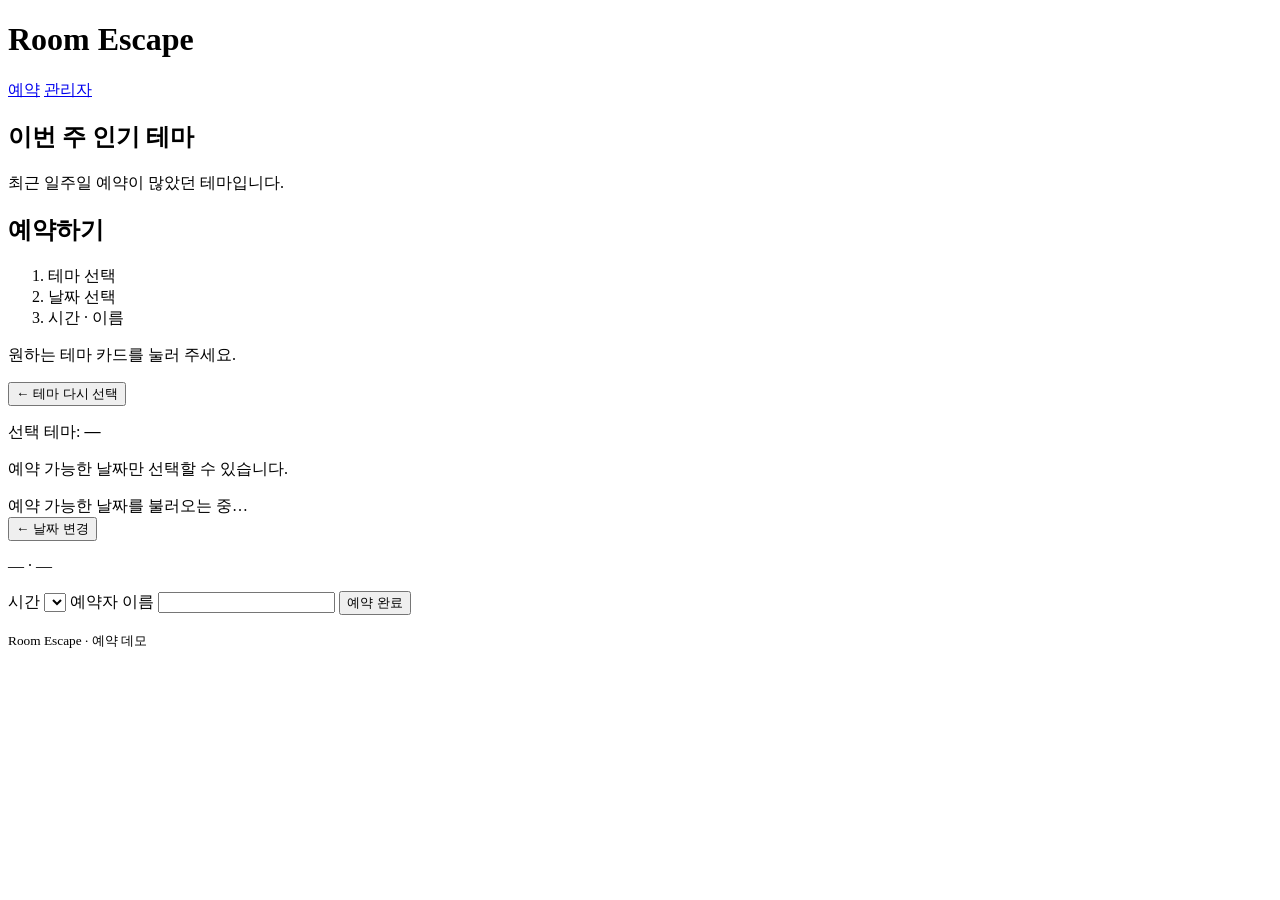
==== src/main/resources/static/index.html @ 8f5b9e77 "chore: 방탈출 사용자 예약 코드 추가" ====
<!DOCTYPE html>
<html lang="ko">
<head>
  <meta charset="UTF-8" />
  <meta name="viewport" content="width=device-width, initial-scale=1" />
  <title>룸이스케이프 예약</title>
  <link rel="stylesheet" href="/css/user.css" />
</head>
<body>
  <header class="site-header">
    <div class="header-inner">
      <h1 class="logo">Room Escape</h1>
      <nav class="header-nav">
        <a href="/index.html" class="nav-link active">예약</a>
        <a href="/admin.html" class="nav-link">관리자</a>
      </nav>
    </div>
  </header>

  <main class="main">
    <section class="popular-section" aria-labelledby="popular-title">
      <h2 id="popular-title" class="section-title">이번 주 인기 테마</h2>
      <p class="section-desc">최근 일주일 예약이 많았던 테마입니다.</p>
      <div id="popular-list" class="popular-strip"></div>
    </section>

    <section class="booking-section" aria-labelledby="booking-title">
      <h2 id="booking-title" class="section-title">예약하기</h2>
      <ol class="steps" aria-label="예약 단계">
        <li class="steps__item" data-step-indicator="1">테마 선택</li>
        <li class="steps__item" data-step-indicator="2">날짜 선택</li>
        <li class="steps__item" data-step-indicator="3">시간 · 이름</li>
      </ol>

      <div id="step-1" class="step-panel" data-step="1">
        <p class="panel-hint">원하는 테마 카드를 눌러 주세요.</p>
        <div id="theme-grid" class="theme-grid"></div>
      </div>

      <div id="step-2" class="step-panel is-hidden" data-step="2">
        <div class="step-toolbar">
          <button type="button" id="btn-back-to-themes" class="btn btn--ghost">← 테마 다시 선택</button>
          <p class="selected-theme-label">선택 테마: <strong id="selected-theme-name">—</strong></p>
        </div>
        <p class="panel-hint">예약 가능한 날짜만 선택할 수 있습니다.</p>
        <div id="calendar-loading" class="loading is-hidden">예약 가능한 날짜를 불러오는 중…</div>
        <div id="calendar-root" class="calendar"></div>
      </div>

      <div id="step-3" class="step-panel is-hidden" data-step="3">
        <div class="step-toolbar">
          <button type="button" id="btn-back-to-calendar" class="btn btn--ghost">← 날짜 변경</button>
        </div>
        <p class="summary-line">
          <span id="summary-theme">—</span>
          · <span id="summary-date">—</span>
        </p>
        <form id="reserve-form" class="reserve-form">
          <label class="field">
            <span class="field__label">시간</span>
            <select id="time-select" name="timeId" required></select>
          </label>
          <label class="field">
            <span class="field__label">예약자 이름</span>
            <input type="text" id="name-input" name="name" required autocomplete="name" />
          </label>
          <button type="submit" class="btn btn--primary">예약 완료</button>
        </form>
        <p id="reserve-message" class="message" role="status"></p>
      </div>
    </section>
  </main>

  <footer class="site-footer">
    <small>Room Escape · 예약 데모</small>
  </footer>

  <script src="/js/user.js" defer></script>
</body>
</html>
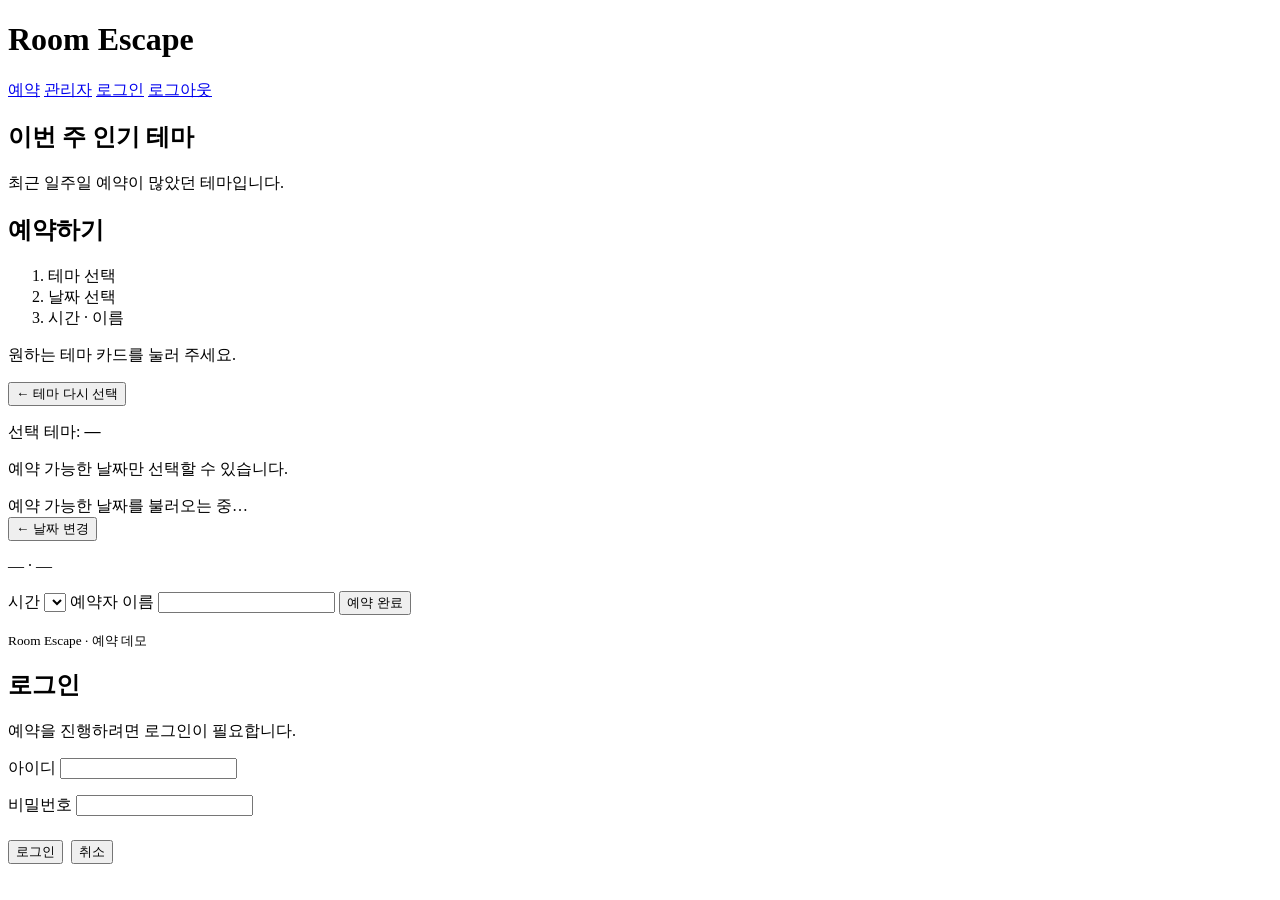
==== commit 9ceb5567: "feat: 인증 기능 추가" ====
--- a/src/main/resources/static/index.html
+++ b/src/main/resources/static/index.html
@@ -7,74 +7,98 @@
   <link rel="stylesheet" href="/css/user.css" />
 </head>
 <body>
-  <header class="site-header">
-    <div class="header-inner">
-      <h1 class="logo">Room Escape</h1>
-      <nav class="header-nav">
-        <a href="/index.html" class="nav-link active">예약</a>
-        <a href="/admin.html" class="nav-link">관리자</a>
-      </nav>
+<header class="site-header">
+  <div class="header-inner">
+    <h1 class="logo">Room Escape</h1>
+    <nav class="header-nav">
+      <a href="/index.html" class="nav-link active">예약</a>
+      <a href="/admin.html" class="nav-link">관리자</a>
+      <a href="#" id="nav-login" class="nav-link">로그인</a>
+      <a href="#" id="nav-logout" class="nav-link is-hidden">로그아웃</a>
+    </nav>
+  </div>
+</header>
+
+<main class="main">
+  <section class="popular-section" aria-labelledby="popular-title">
+    <h2 id="popular-title" class="section-title">이번 주 인기 테마</h2>
+    <p class="section-desc">최근 일주일 예약이 많았던 테마입니다.</p>
+    <div id="popular-list" class="popular-strip"></div>
+  </section>
+
+  <section class="booking-section" aria-labelledby="booking-title">
+    <h2 id="booking-title" class="section-title">예약하기</h2>
+    <ol class="steps" aria-label="예약 단계">
+      <li class="steps__item" data-step-indicator="1">테마 선택</li>
+      <li class="steps__item" data-step-indicator="2">날짜 선택</li>
+      <li class="steps__item" data-step-indicator="3">시간 · 이름</li>
+    </ol>
+
+    <div id="step-1" class="step-panel" data-step="1">
+      <p class="panel-hint">원하는 테마 카드를 눌러 주세요.</p>
+      <div id="theme-grid" class="theme-grid"></div>
     </div>
-  </header>
 
-  <main class="main">
-    <section class="popular-section" aria-labelledby="popular-title">
-      <h2 id="popular-title" class="section-title">이번 주 인기 테마</h2>
-      <p class="section-desc">최근 일주일 예약이 많았던 테마입니다.</p>
-      <div id="popular-list" class="popular-strip"></div>
-    </section>
+    <div id="step-2" class="step-panel is-hidden" data-step="2">
+      <div class="step-toolbar">
+        <button type="button" id="btn-back-to-themes" class="btn btn--ghost">← 테마 다시 선택</button>
+        <p class="selected-theme-label">선택 테마: <strong id="selected-theme-name">—</strong></p>
+      </div>
+      <p class="panel-hint">예약 가능한 날짜만 선택할 수 있습니다.</p>
+      <div id="calendar-loading" class="loading is-hidden">예약 가능한 날짜를 불러오는 중…</div>
+      <div id="calendar-root" class="calendar"></div>
+    </div>
 
-    <section class="booking-section" aria-labelledby="booking-title">
-      <h2 id="booking-title" class="section-title">예약하기</h2>
-      <ol class="steps" aria-label="예약 단계">
-        <li class="steps__item" data-step-indicator="1">테마 선택</li>
-        <li class="steps__item" data-step-indicator="2">날짜 선택</li>
-        <li class="steps__item" data-step-indicator="3">시간 · 이름</li>
-      </ol>
+    <div id="step-3" class="step-panel is-hidden" data-step="3">
+      <div class="step-toolbar">
+        <button type="button" id="btn-back-to-calendar" class="btn btn--ghost">← 날짜 변경</button>
+      </div>
+      <p class="summary-line">
+        <span id="summary-theme">—</span>
+        · <span id="summary-date">—</span>
+      </p>
+      <form id="reserve-form" class="reserve-form">
+        <label class="field">
+          <span class="field__label">시간</span>
+          <select id="time-select" name="timeId" required></select>
+        </label>
+        <label class="field">
+          <span class="field__label">예약자 이름</span>
+          <input type="text" id="name-input" name="name" required autocomplete="name" />
+        </label>
+        <button type="submit" class="btn btn--primary">예약 완료</button>
+      </form>
+      <p id="reserve-message" class="message" role="status"></p>
+    </div>
+  </section>
+</main>
 
-      <div id="step-1" class="step-panel" data-step="1">
-        <p class="panel-hint">원하는 테마 카드를 눌러 주세요.</p>
-        <div id="theme-grid" class="theme-grid"></div>
+<footer class="site-footer">
+  <small>Room Escape · 예약 데모</small>
+</footer>
+
+<div id="login-modal" class="modal-overlay is-hidden">
+  <div class="modal step-panel">
+    <h2 class="section-title">로그인</h2>
+    <p class="panel-hint">예약을 진행하려면 로그인이 필요합니다.</p>
+    <form id="login-form" style="display: flex; flex-direction: column; gap: 1rem;">
+      <label class="field">
+        <span class="field__label">아이디</span>
+        <input type="text" id="login-id" required />
+      </label>
+      <label class="field">
+        <span class="field__label">비밀번호</span>
+        <input type="password" id="login-pw" required />
+      </label>
+      <div style="display: flex; gap: 0.5rem; margin-top: 0.5rem;">
+        <button type="submit" class="btn btn--primary">로그인</button>
+        <button type="button" id="login-cancel" class="btn btn--ghost">취소</button>
       </div>
+    </form>
+    <p id="login-msg" class="message"></p>
+  </div>
+</div>
 
-      <div id="step-2" class="step-panel is-hidden" data-step="2">
-        <div class="step-toolbar">
-          <button type="button" id="btn-back-to-themes" class="btn btn--ghost">← 테마 다시 선택</button>
-          <p class="selected-theme-label">선택 테마: <strong id="selected-theme-name">—</strong></p>
-        </div>
-        <p class="panel-hint">예약 가능한 날짜만 선택할 수 있습니다.</p>
-        <div id="calendar-loading" class="loading is-hidden">예약 가능한 날짜를 불러오는 중…</div>
-        <div id="calendar-root" class="calendar"></div>
-      </div>
-
-      <div id="step-3" class="step-panel is-hidden" data-step="3">
-        <div class="step-toolbar">
-          <button type="button" id="btn-back-to-calendar" class="btn btn--ghost">← 날짜 변경</button>
-        </div>
-        <p class="summary-line">
-          <span id="summary-theme">—</span>
-          · <span id="summary-date">—</span>
-        </p>
-        <form id="reserve-form" class="reserve-form">
-          <label class="field">
-            <span class="field__label">시간</span>
-            <select id="time-select" name="timeId" required></select>
-          </label>
-          <label class="field">
-            <span class="field__label">예약자 이름</span>
-            <input type="text" id="name-input" name="name" required autocomplete="name" />
-          </label>
-          <button type="submit" class="btn btn--primary">예약 완료</button>
-        </form>
-        <p id="reserve-message" class="message" role="status"></p>
-      </div>
-    </section>
-  </main>
-
-  <footer class="site-footer">
-    <small>Room Escape · 예약 데모</small>
-  </footer>
-
-  <script src="/js/user.js" defer></script>
+<script src="/js/user.js" defer></script>
 </body>
 </html>
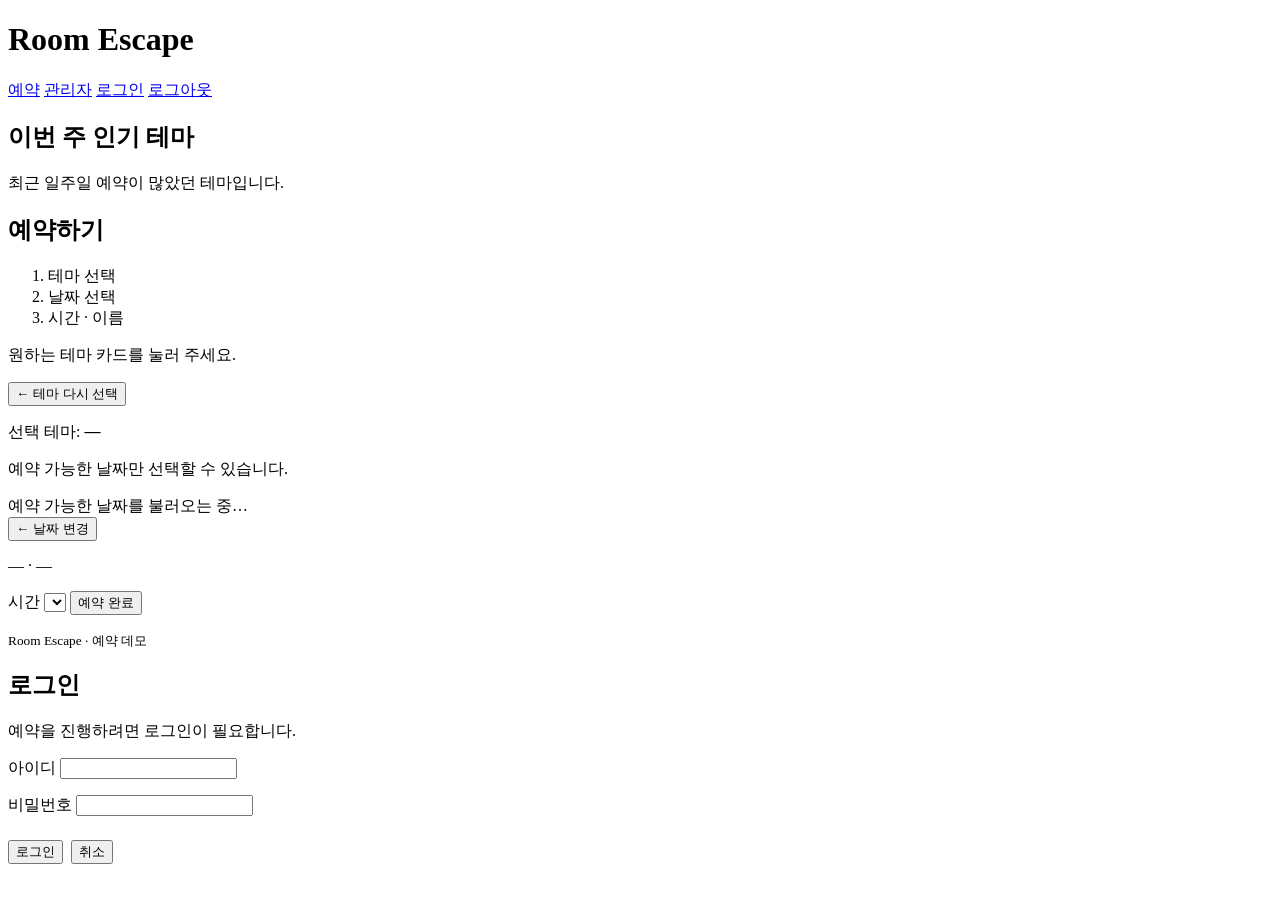
==== commit 82d6871d: "chore: 예약시 예약자 이름 받지 않도록 수정" ====
--- a/src/main/resources/static/index.html
+++ b/src/main/resources/static/index.html
@@ -62,10 +62,6 @@
           <span class="field__label">시간</span>
           <select id="time-select" name="timeId" required></select>
         </label>
-        <label class="field">
-          <span class="field__label">예약자 이름</span>
-          <input type="text" id="name-input" name="name" required autocomplete="name" />
-        </label>
         <button type="submit" class="btn btn--primary">예약 완료</button>
       </form>
       <p id="reserve-message" class="message" role="status"></p>
